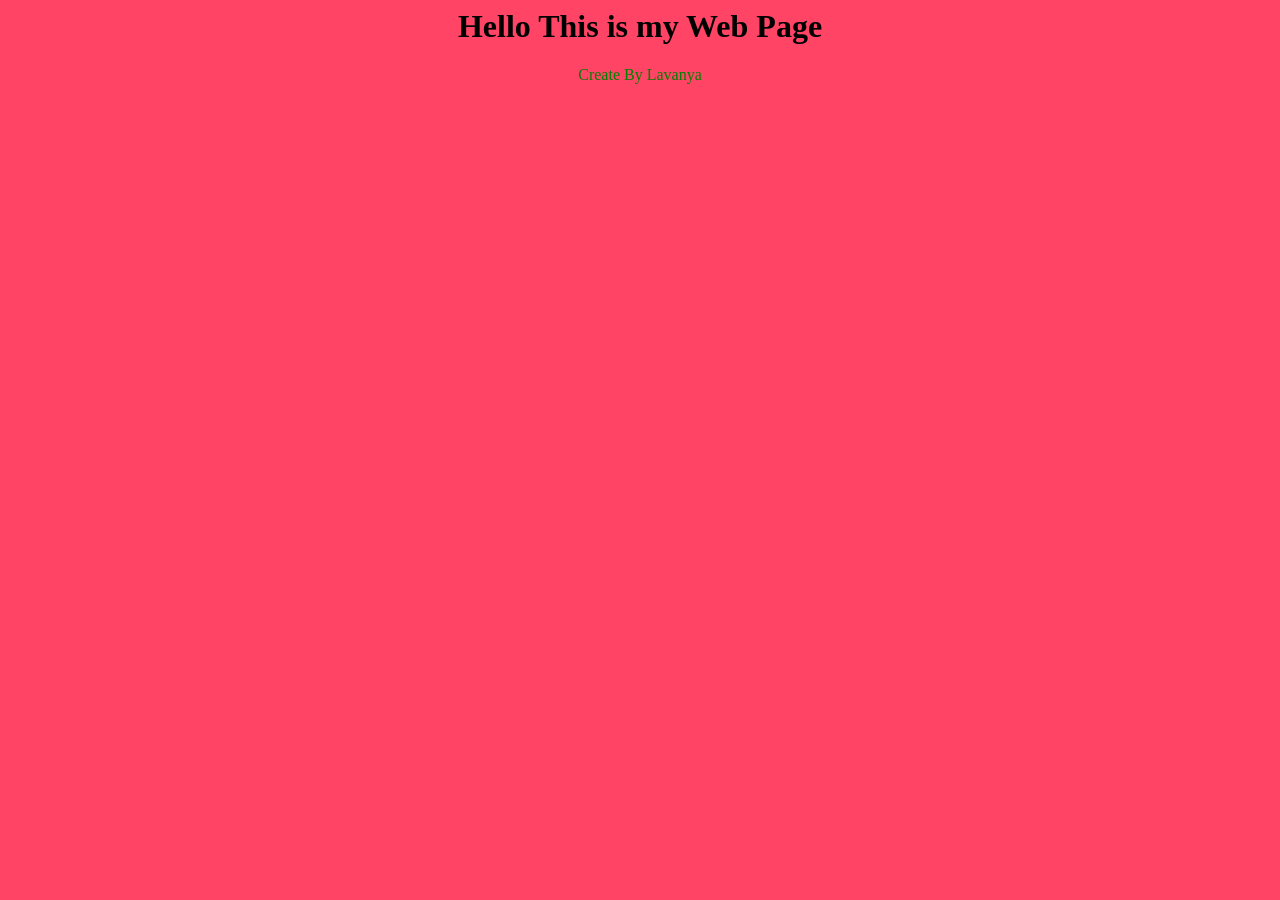
==== Index.html @ 0afb023c "Create Index.html" ====
<html>
  <head>
    <title>*** Its my First web Page </title>
  <style>
    body{
    background-color:#f46;
    text-align: center;
    }
    h1{
      text-align: center;
      color: black;
    }
    p{
      color: green;
    }
  </style>
  </head>
  <body>
    <h1>Hello This is my Web Page</h1>
    <p>Create By Lavanya</p>
  </body>
</html>
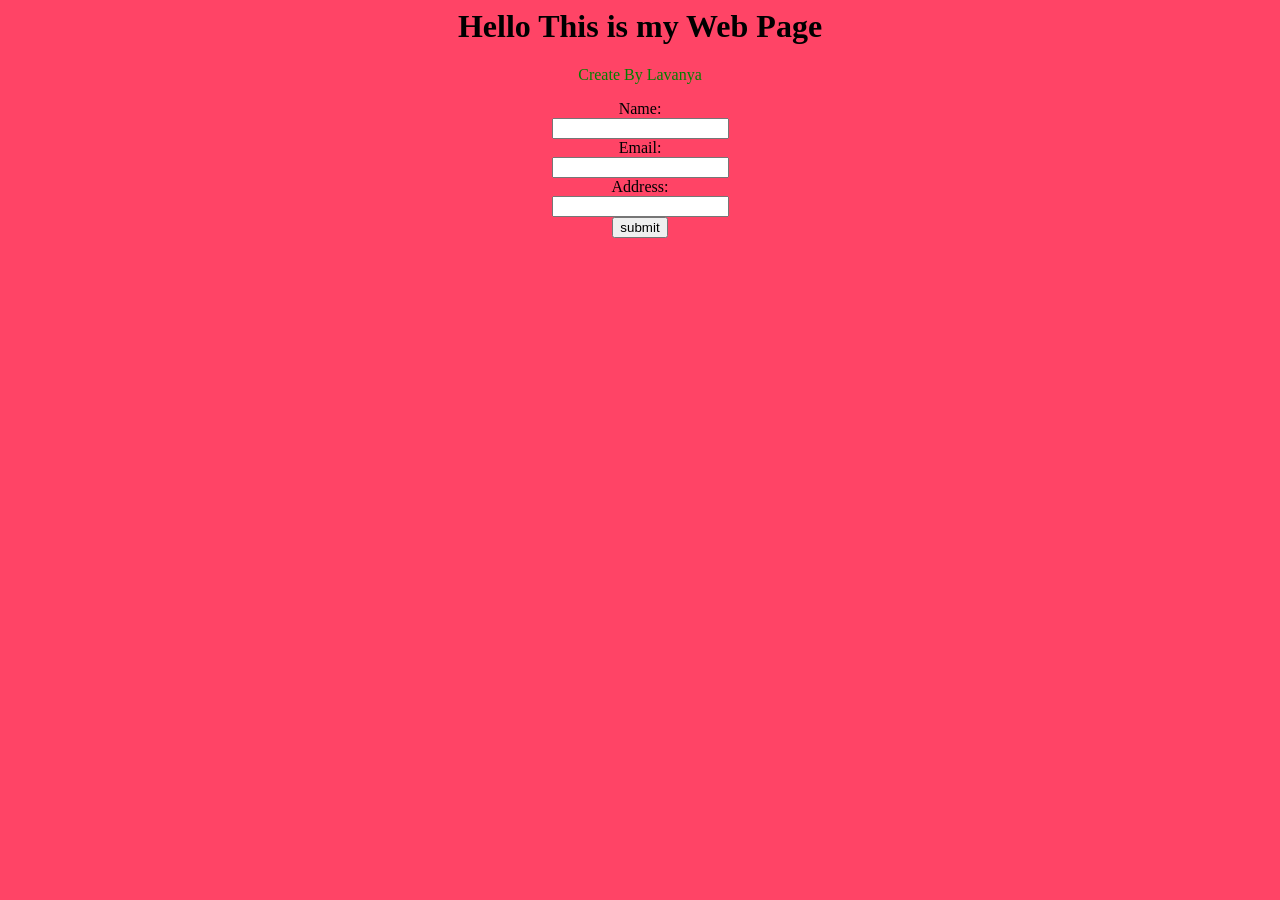
==== commit 357a0641: "Update Index.html" ====
--- a/Index.html
+++ b/Index.html
@@ -1,6 +1,6 @@
 <html>
   <head>
-    <title>*** Its my First web Page </title>
+    <title>**** Its my First web Page ****</title>
   <style>
     body{
     background-color:#f46;
@@ -18,5 +18,27 @@
   <body>
     <h1>Hello This is my Web Page</h1>
     <p>Create By Lavanya</p>
+    <form>
+      <label>Name:</label><br>
+      <input type="text" name="name"required><br>
+
+      <label>Email:</label><br>
+      <input type="email" name="email"required><br>
+
+      <label>Address:</label><br>
+      <input type="text" name="address"><br>
+
+      <input type="submit" value="submit"> 
+    </form>
   </body>
 </html>
+
+
+
+
+
+
+
+
+
+
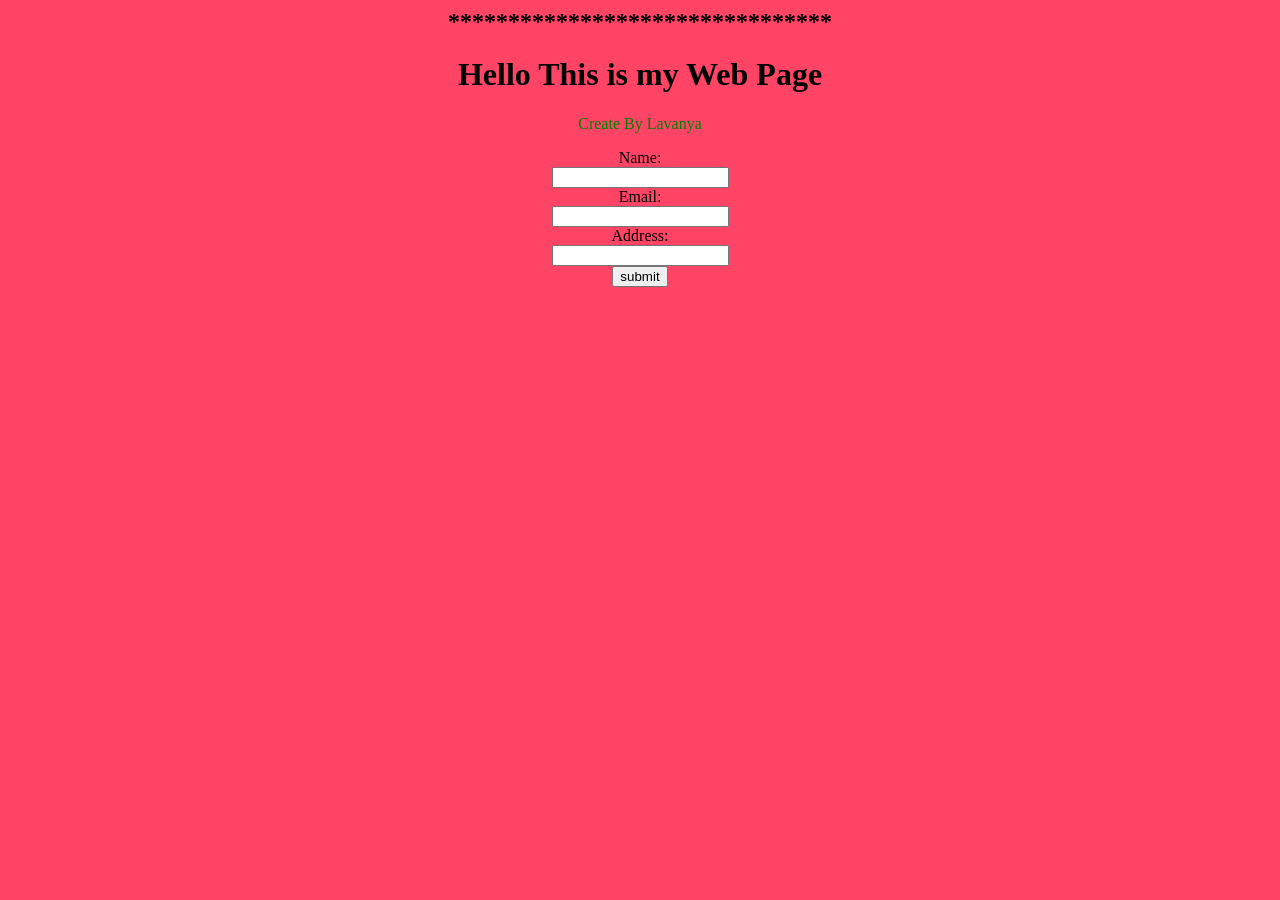
==== commit cce0e5fb: "Update Index.html" ====
--- a/Index.html
+++ b/Index.html
@@ -1,6 +1,7 @@
 <html>
   <head>
     <title>**** Its my First web Page ****</title>
+    <h2>********************************</h2>
   <style>
     body{
     background-color:#f46;
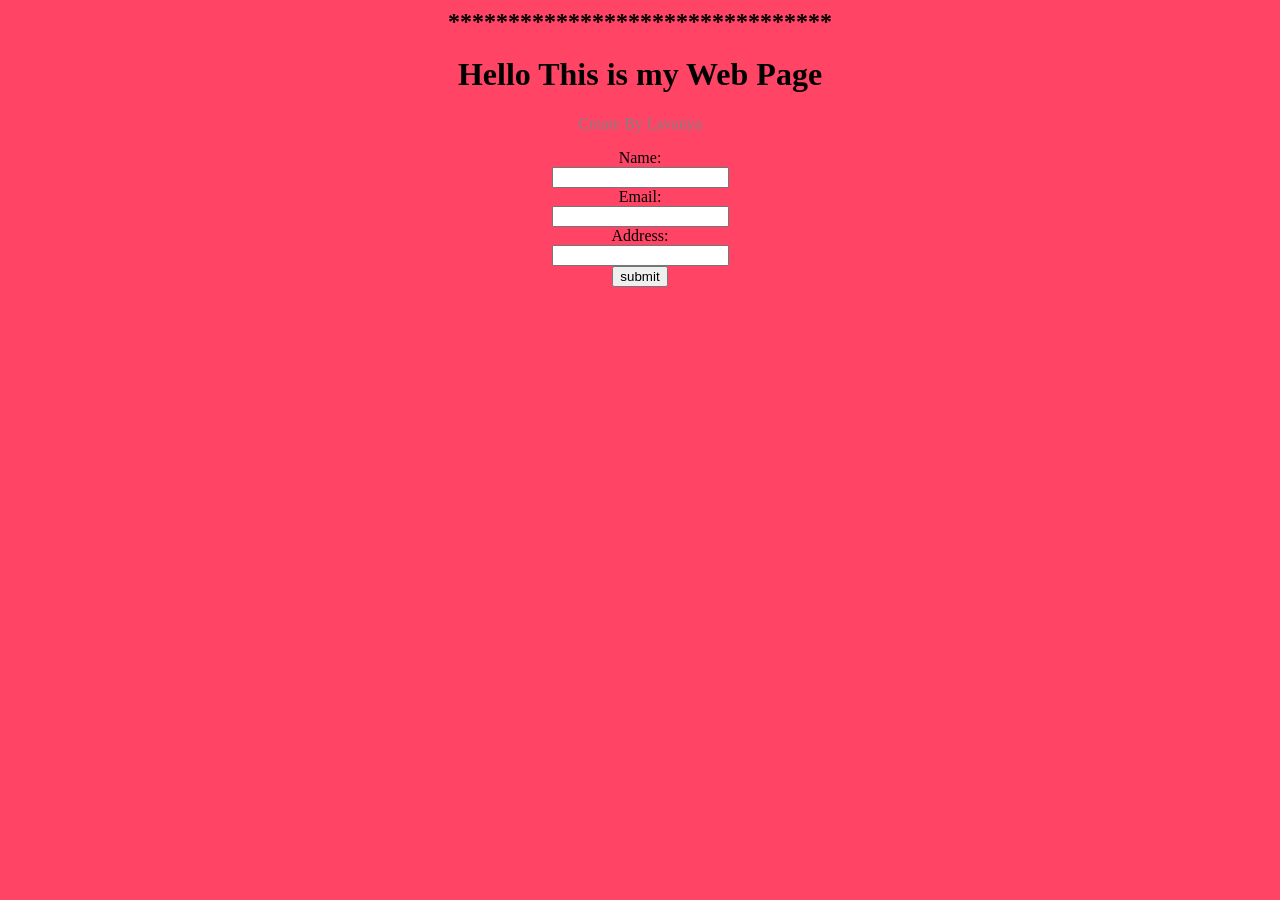
==== commit 489d415a: "Update Index.html" ====
--- a/Index.html
+++ b/Index.html
@@ -12,7 +12,7 @@
       color: black;
     }
     p{
-      color: green;
+      color: Grey;
     }
   </style>
   </head>
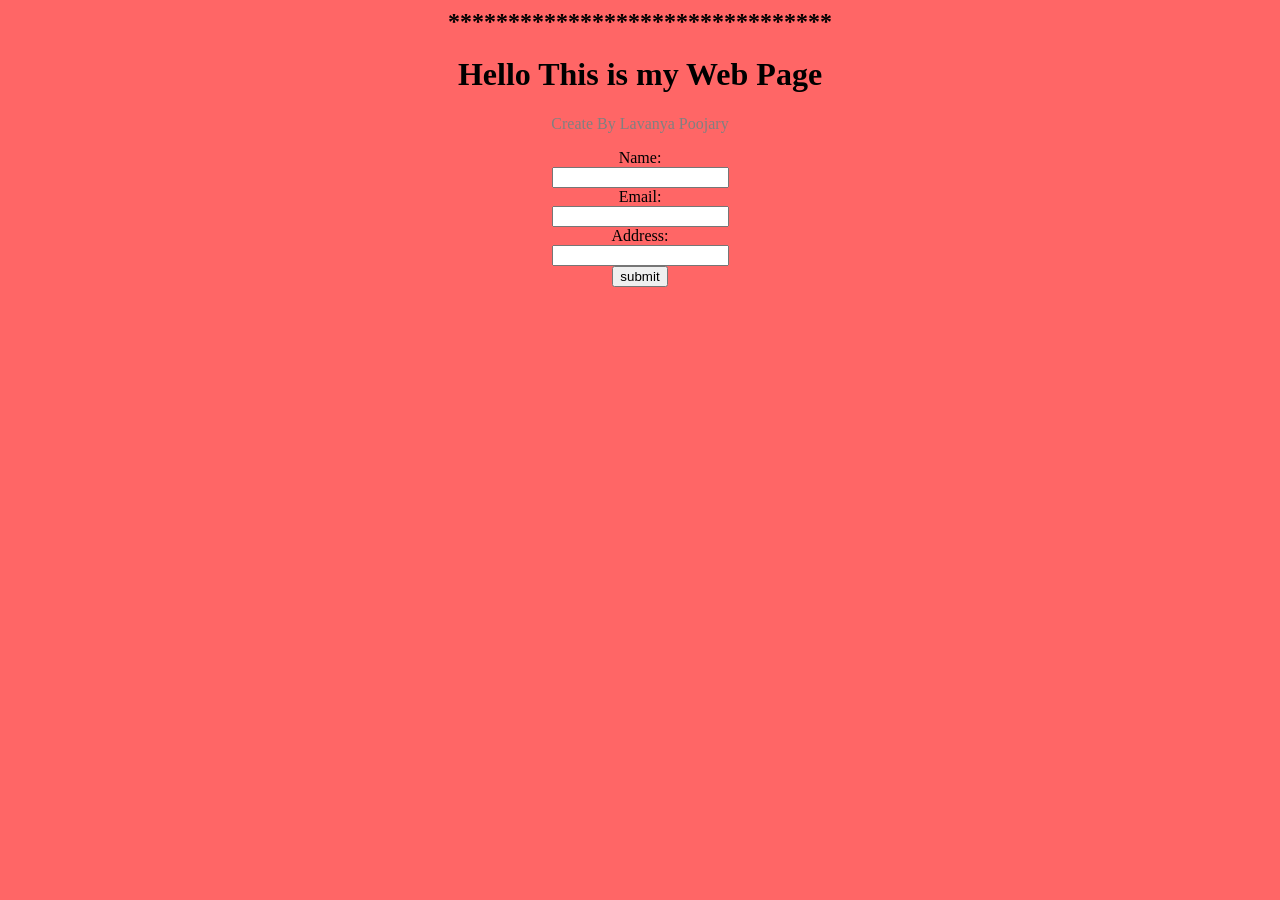
==== commit 70454231: "Update Index.html" ====
--- a/Index.html
+++ b/Index.html
@@ -4,7 +4,7 @@
     <h2>********************************</h2>
   <style>
     body{
-    background-color:#f46;
+    background-color:#f66;
     text-align: center;
     }
     h1{
@@ -18,7 +18,7 @@
   </head>
   <body>
     <h1>Hello This is my Web Page</h1>
-    <p>Create By Lavanya</p>
+    <p>Create By Lavanya Poojary</p>
     <form>
       <label>Name:</label><br>
       <input type="text" name="name"required><br>
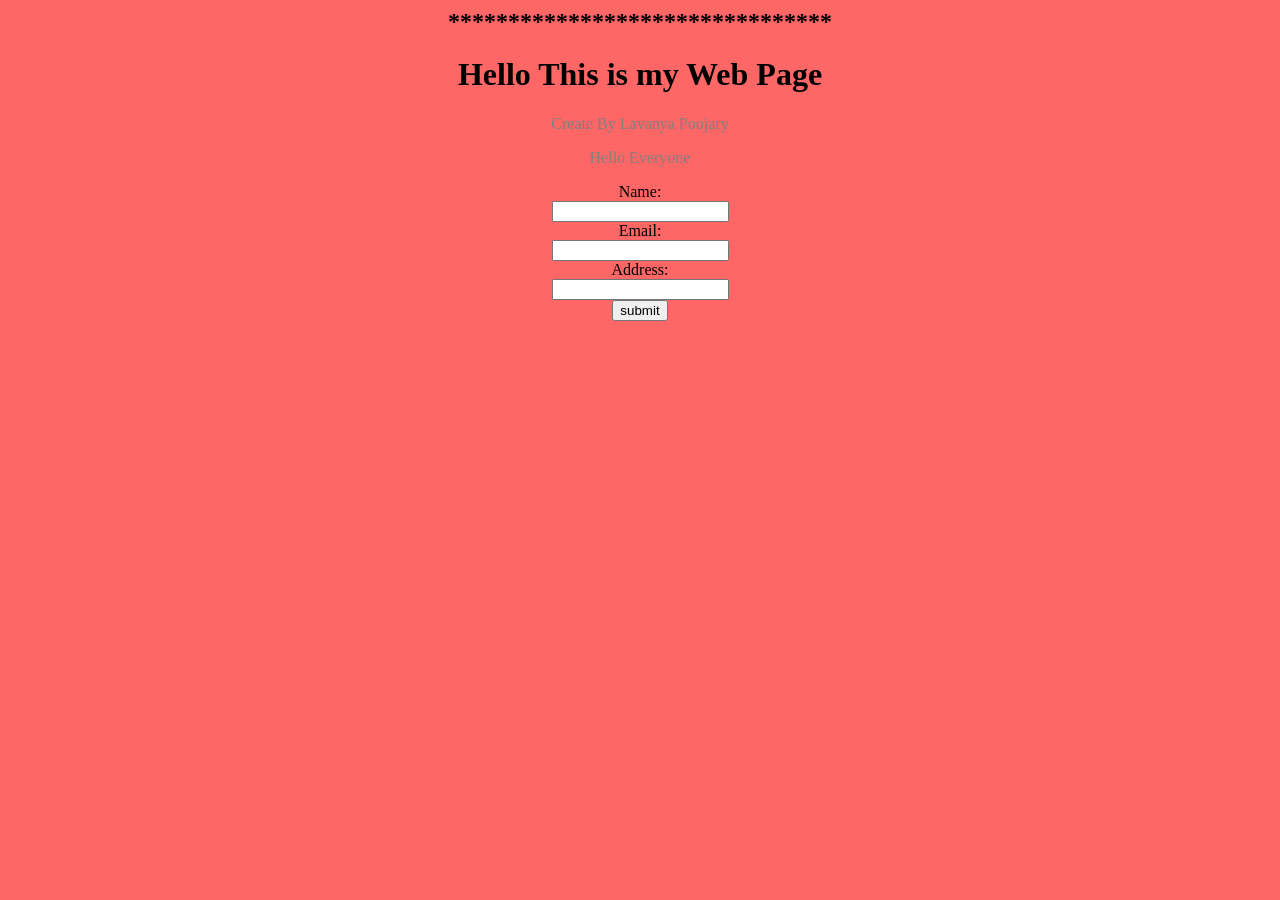
==== commit 49a91d2b: "Update Index.html" ====
--- a/Index.html
+++ b/Index.html
@@ -1,3 +1,5 @@
+<!-- This is Simple Website -->
+
 <html>
   <head>
     <title>**** Its my First web Page ****</title>
@@ -19,6 +21,7 @@
   <body>
     <h1>Hello This is my Web Page</h1>
     <p>Create By Lavanya Poojary</p>
+    <p>Hello Everyone</p>
     <form>
       <label>Name:</label><br>
       <input type="text" name="name"required><br>
